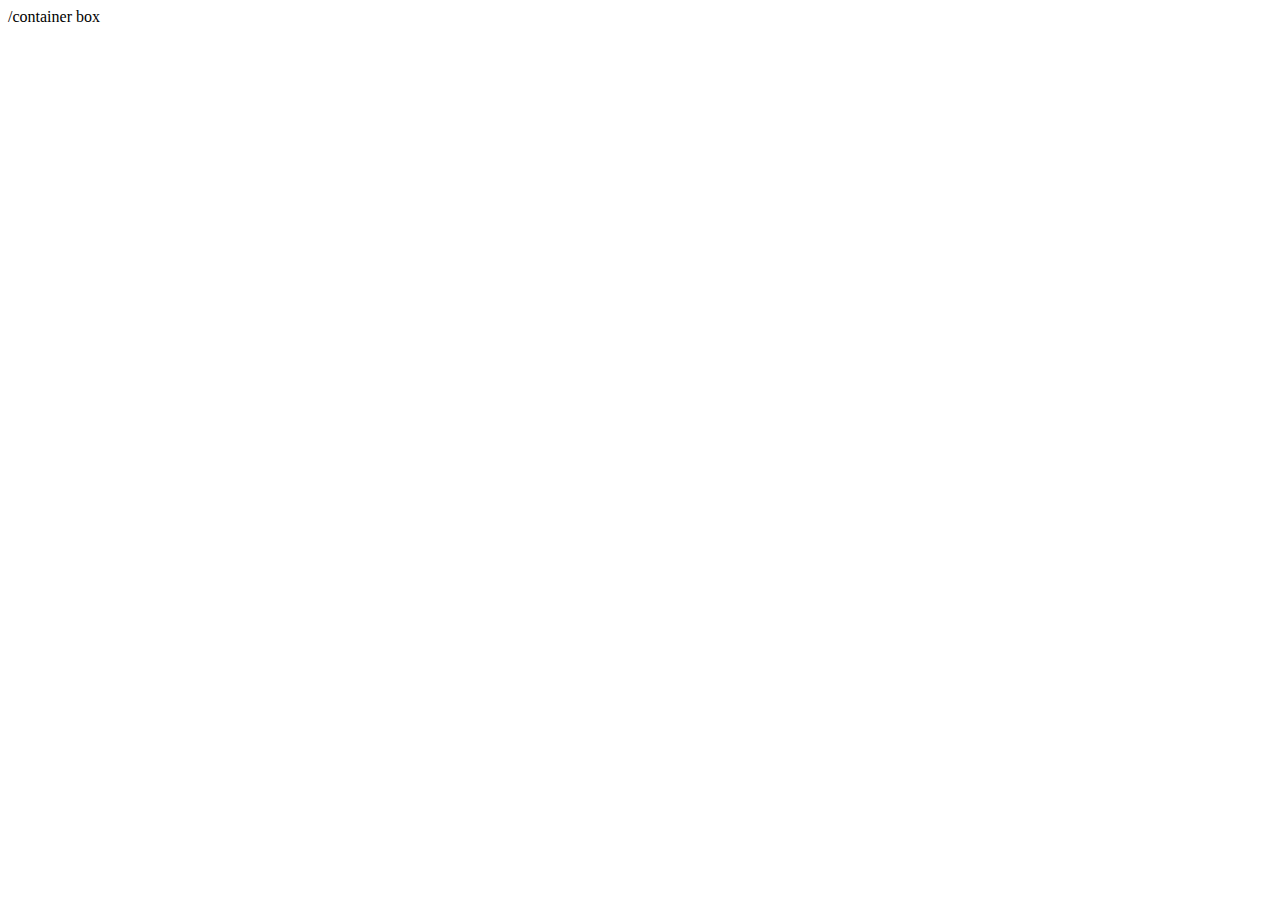
==== noteBook.html @ d9e3fc4f "first-push" ====
<!DOCTYPE html>
<html lang="en">
<head>
    <meta charset="UTF-8">
    <meta http-equiv="X-UA-Compatible" content="IE=edge">
    <meta name="viewport" content="width=device-width, initial-scale=1.0">
    <title>NoteBook</title>
</head>
<body>
    /container box
    <div class="container">
        <div calss="main"></div>
        <div class="lastNote"></div>
        <div class="firstNote"></div>
    </div>
</body>
</html>
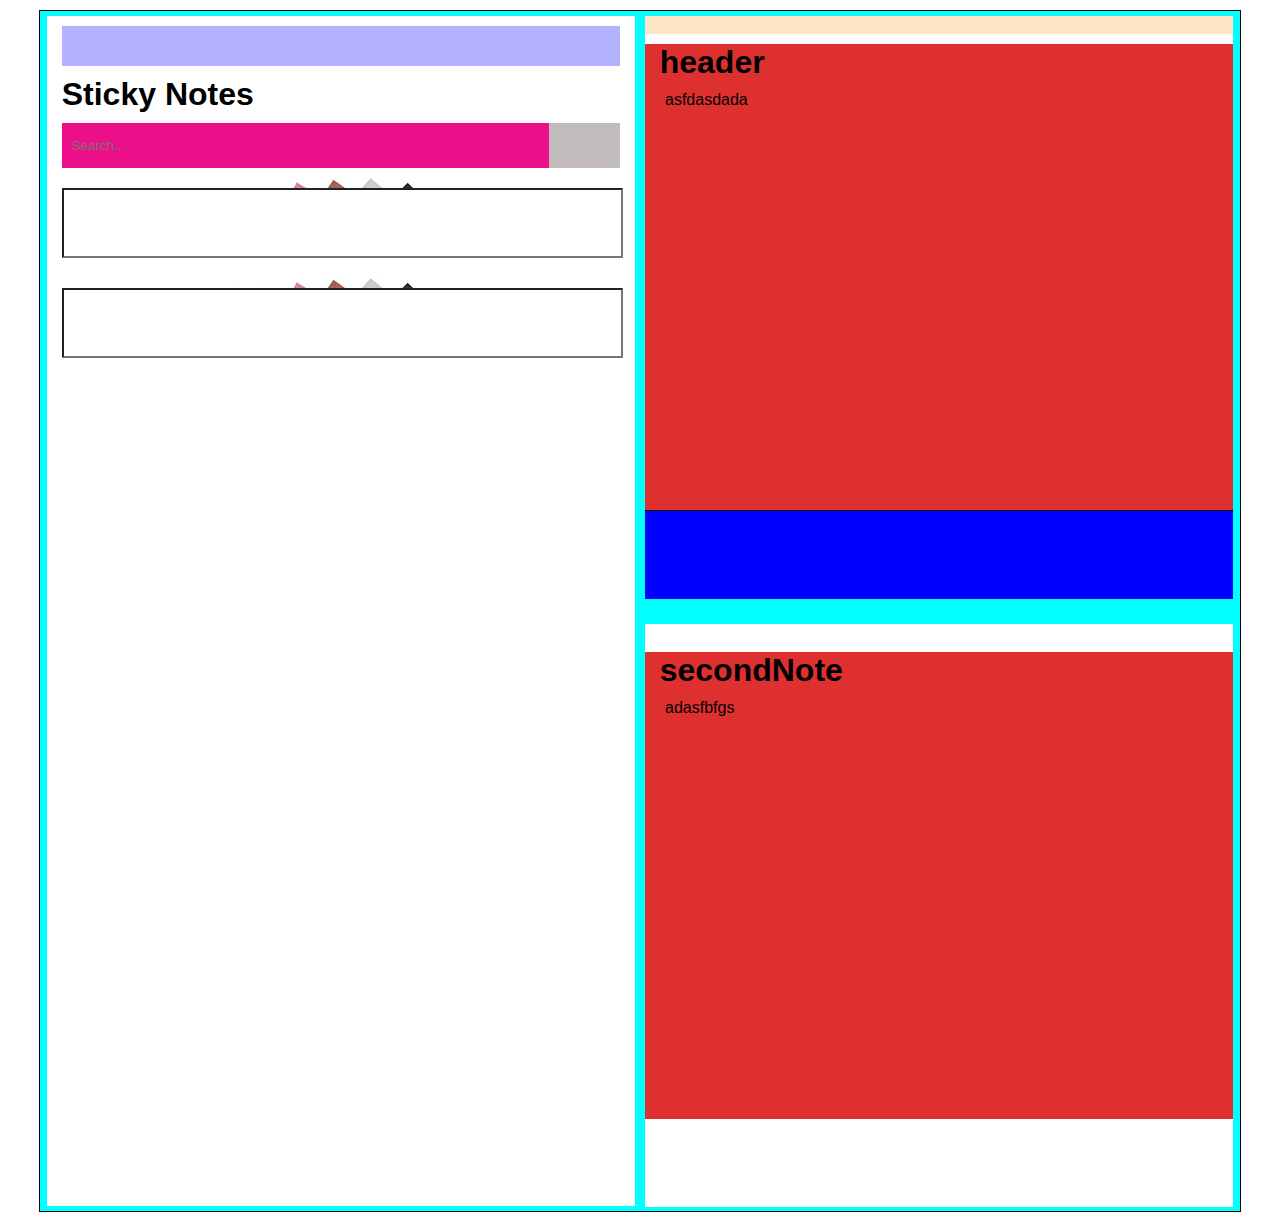
==== commit dfff7568: "second push" ====
--- a/noteBook.html
+++ b/noteBook.html
@@ -1,17 +1,86 @@
 <!DOCTYPE html>
 <html lang="en">
+
 <head>
     <meta charset="UTF-8">
     <meta http-equiv="X-UA-Compatible" content="IE=edge">
     <meta name="viewport" content="width=device-width, initial-scale=1.0">
     <title>NoteBook</title>
+    <link rel="stylesheet" href="noteBook.css">
 </head>
+
 <body>
-    /container box
-    <div class="container">
-        <div calss="main"></div>
-        <div class="lastNote"></div>
-        <div class="firstNote"></div>
-    </div>
+    <!-- Mainbox -->
+    <main>
+        <div id="left">
+            <header>
+                <div>
+                    <img src="#" alt="">
+                    <img src="#" alt="">
+                    <img src="#" alt="">
+                </div>
+                <div>
+                    <img src="#" alt="">
+
+                </div>
+            </header>
+            <h1> Sticky Notes</h1>
+            <div class="searchbox">
+                <input type="text" placeholder="Search...">
+                <img src="#" alt="">
+            </div>
+            <div class="savedNote">
+                <div>
+                    <input type="text" placeholder="">
+                    <!-- <textarea name="" class="text1" cols="60" rows="1"></textarea> -->
+                </div>
+                <div>
+                    <input type="text" placeholder="">
+                    <!-- <textarea name="" class="text1" cols="60" rows="1"></textarea> -->
+                </div>
+            </div>
+        </div>
+        <div id="right">
+            <div class="firstNote">
+                <div class="firstNoteHeader">
+                    <div>
+                        <img src="#" alt="">
+                        <img src="#" alt="">
+                    </div>
+                </div>
+                <div class="firstNoteMain">
+                    <h1>header</h1>
+                    <p>asfdasdada</p>
+                </div>
+                <div class="firstNoteFooter">
+                    <img src="" alt="">
+                    <img src="" alt="">
+                    <img src="" alt="">
+                    <img src="" alt="">
+                    <img src="" alt="">
+                </div>
+            </div>
+            <div class="secondNote">
+                <div class="secondNoteHeader">
+                    <div>
+                        <img src="#" alt="">
+                        <img src="#" alt="">
+                    </div>
+                </div>
+                <div class="secondNoteMain">
+                    <h1>secondNote</h1>
+                    <p>adasfbfgs</p>
+                </div>
+                <div class="secondNoteFooter">
+                    <img src="" alt="">
+                    <img src="" alt="">
+                    <img src="" alt="">
+                    <img src="" alt="">
+                    <img src="" alt="">
+                </div>
+            </div>
+        </div>
+    </main>
 </body>
+
 </html>--- a/noteBook.css
+++ b/noteBook.css
@@ -0,0 +1,131 @@
+main {
+    display: flex;
+    justify-content: center;
+    background-color: aqua;
+    width: 1200px;
+    height: 1200px;
+    border: 1px, solid, #000;
+    margin: 10px auto;
+    font-family: Arial, Helvetica, sans-serif;
+}
+
+#left ,#right {
+    margin: 5px;
+    width: 49%;
+    /* justify-content: center; */
+}
+
+#left {
+    background-color: #fff;
+    /* justify-content: center; */
+}
+#left > Header,h1,.searchbox,.savedNote{
+    width: 95%;
+    margin: 10px auto;
+}
+
+header > div {
+    background-color: blue;
+    display: flex;
+    justify-content: space-between;
+    opacity: 0.3;
+}
+
+header > div > img {
+    margin: 10px;
+}
+
+.searchbox {
+    background-color: rgb(195, 188, 188);
+    width: 95%;
+}
+
+.searchbox > input {
+    border: none;
+    background-color: rgb(237, 15, 137);
+    padding: 15px 300px 15px 10px;
+}
+
+#left > .savedNote > div{
+    background-image: url(Images/paper.jpg);
+    background-size: cover;
+    margin-bottom: 20px;
+    background-color: #000;
+}
+
+#left > .savedNote > div > input{
+    background-color: #fff;
+    padding-top: 50px; 
+    margin: 10px 0 0 0;
+    width: 99%;
+    /* border: none; */
+}
+
+/* ////////////////////////////////////////////////// */
+
+.firstNote, .secondNote {
+    width: 100%;
+    background-color: #fff;
+    height: 49%;
+    margin-bottom: 25px;
+} 
+
+.firstNote > .firstNoteHeader {
+    width: 100%;
+    background-color: bisque;
+}
+
+.firstNoteMain {
+    background-color: rgb(223, 48, 48);
+    width: 100%;
+    height: 80%;
+}
+
+.firstNoteMain > p {
+    margin: 10px 20px;
+}
+
+.firstNoteFooter {
+    border-top: 1px solid #000;
+    height: 15%;
+    background-color: blue;
+}
+
+.secondNote > .secondNoteHeader {
+    width: 100%;
+    background-color: bisque;
+    opacity: 0;
+    /* transition: all 0.5s; */
+}
+
+.secondNoteMain {
+    background-color: rgb(223, 48, 48);
+    width: 100%;
+    height: 80%;
+    opacity: 1;
+    /* transition: all 0.5s; */
+}
+
+.secondNoteMain > p {
+    margin: 10px 20px;
+}
+
+.secondNoteFooter {
+    border-top: 1px solid #000;
+    height: 15%;
+    background-color: blue;
+    opacity: 0;
+    /* transition: all 0.5s; */
+}
+
+.secondNote:hover > .secondNoteFooter {
+    opacity: 1;
+}
+
+.secondNote:hover > .secondNoteHeader {
+    opacity: 1;
+}
+
+.secondNote:hover > .secondNoteMain {
+    opacity: 1;
+}